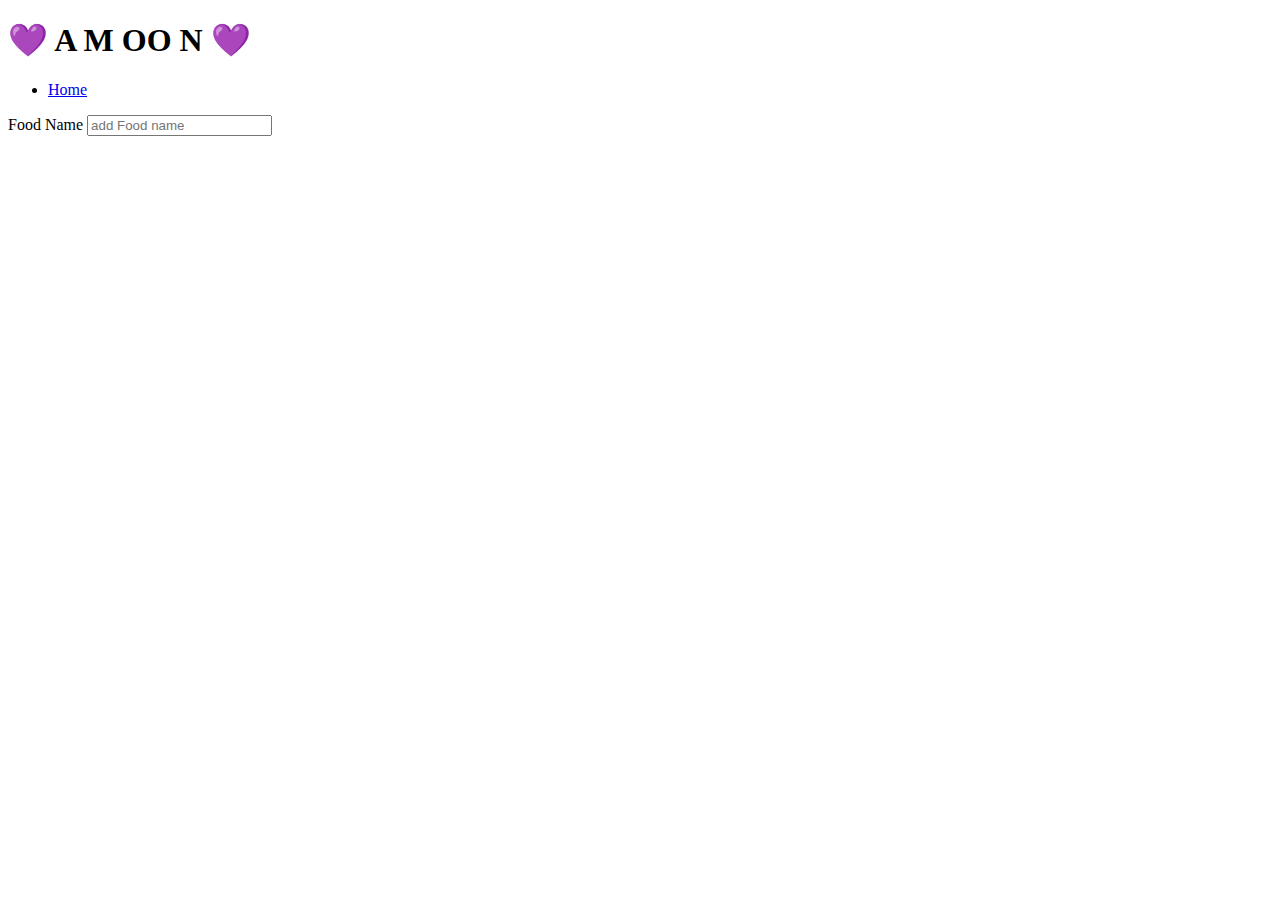
==== index.html @ 3acb5ae9 "Merge pull request #2 from Emanwhibi/events" ====
<!DOCTYPE html>
<html lang="en">
<head>
    <meta charset="UTF-8">
    <meta http-equiv="X-UA-Compatible" content="IE=edge">
    <meta name="viewport" content="width=device-width, initial-scale=1.0">
    <title>A M O O N</title>
</head>
<body>
    <header>
        <h1>  💜 A M OO N 💜</h1>
        <nav>
            <ul>
                <li><a href="index.html">Home</a></li>
              
            </ul>
        </nav>
    </header>
    <main>
        <section id="foodForm">
            <form>
                <div>
                    <label for="foodName">Food Name</label>
                    <input type="text" id="foodName" name="Food" placeholder="add Food name"/>

                </div>
            </form>
       
    </main>
    
</body>
</html>
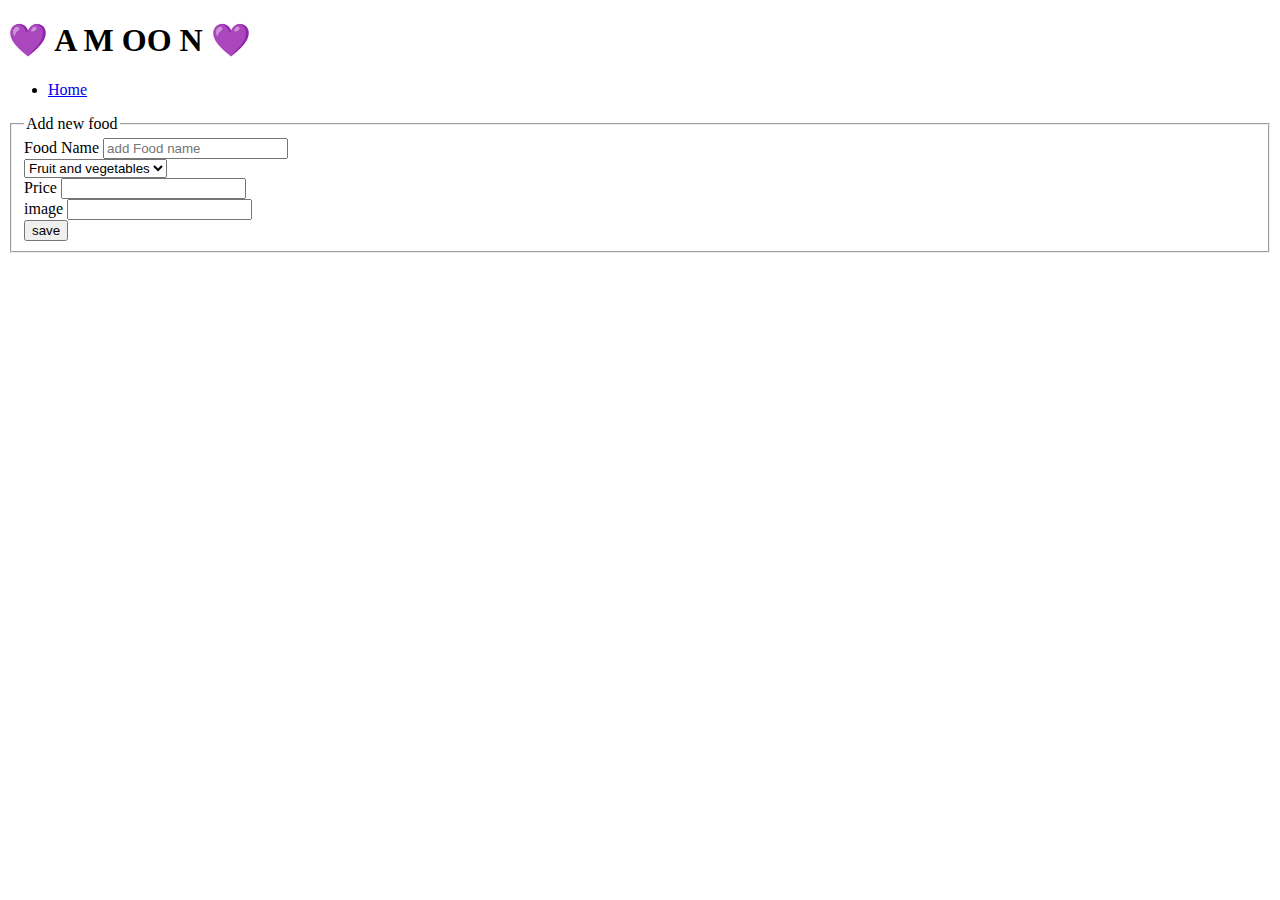
==== commit 572a0e5e: "Merge pull request #3 from Emanwhibi/events" ====
--- a/index.html
+++ b/index.html
@@ -17,16 +17,48 @@
         </nav>
     </header>
     <main>
-        <section id="foodForm">
-            <form>
+        <section>
+
+          <form id="foodForm">
+            <fieldset>
+                <legend>Add new food</legend>
                 <div>
                     <label for="foodName">Food Name</label>
                     <input type="text" id="foodName" name="Food" placeholder="add Food name"/>
+                </div>
+                <select name="type">
+                    <option value="Fruit and vegetables">Fruit and vegetables</option>
+                    <option value="Starchy food">Starchy food</option>
+                    <option value="Dairy">Dairy</option>
+                    <option value="Protein">Protein</option>
+                    <option value="Fat">Fat</option>
+                </select>
+                <div>
+                    <label for="Price">Price<label></label>
+                    <input type="number" id="price" name="price"/>
+                </div>
+                <div>
+                    <label for="image"> image</label>
+                    <input type="text" name="image" id="image"/>
+                 </div>
+                 <div>
+                    <button type="submit">save</button>
+                 </div>
+            </fieldset>     
+               
+                
+                
+                
+          </form>
+        </section>
+        <section id="food"></section>
+    
 
-                </div>
-            </form>
        
     </main>
+    <footer>
+
+    </footer>
     
 </body>
 </html>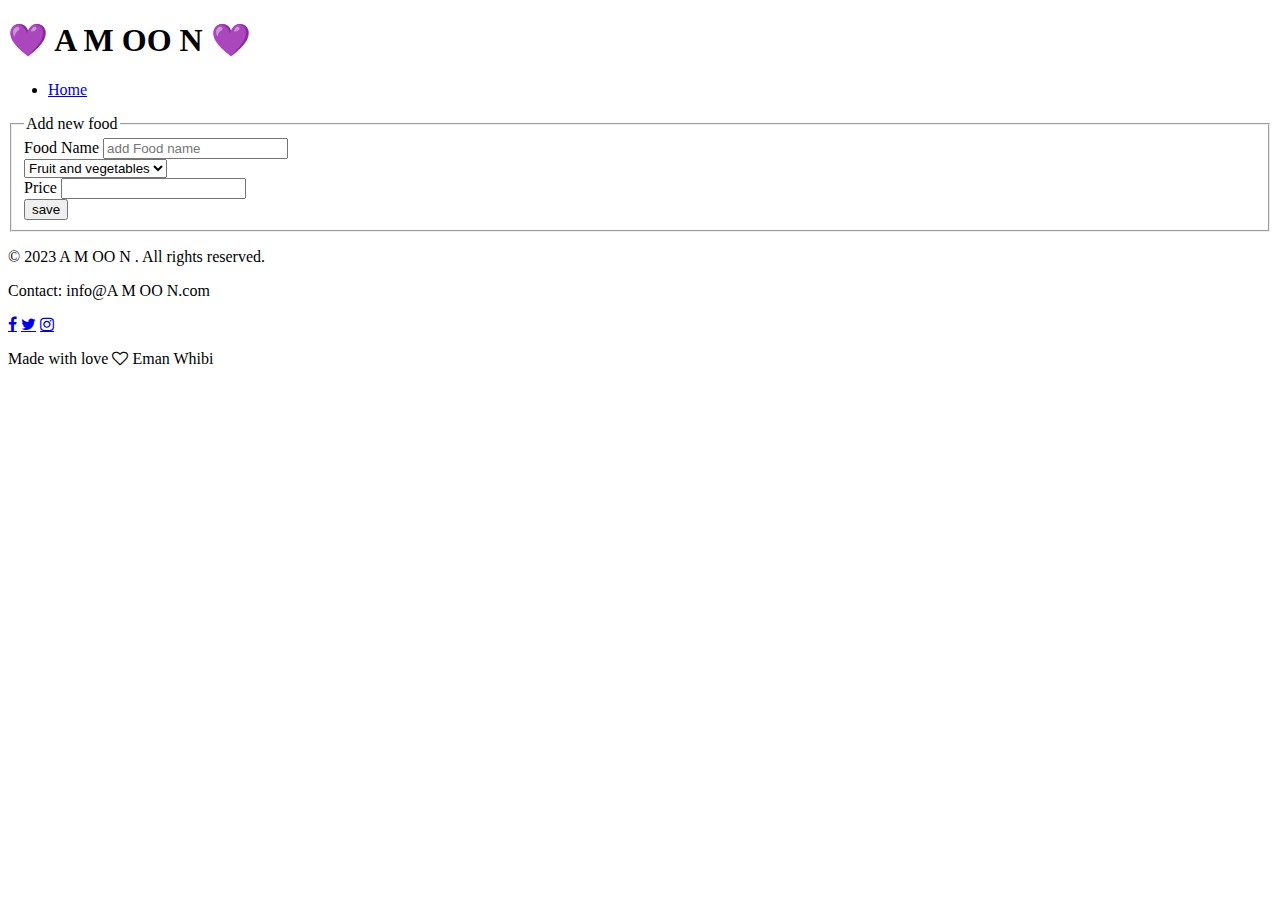
==== commit c71ffe0e: "Merge pull request #4 from Emanwhibi/events" ====
--- a/index.html
+++ b/index.html
@@ -37,10 +37,7 @@
                     <label for="Price">Price<label></label>
                     <input type="number" id="price" name="price"/>
                 </div>
-                <div>
-                    <label for="image"> image</label>
-                    <input type="text" name="image" id="image"/>
-                 </div>
+               
                  <div>
                     <button type="submit">save</button>
                  </div>
@@ -57,8 +54,17 @@
        
     </main>
     <footer>
+        <p>&copy; 2023 A M OO N . All rights reserved.</p>
+		
+		<p>Contact: info@A M OO N.com</p>
+        <link rel="stylesheet" href="https://cdnjs.cloudflare.com/ajax/libs/font-awesome/4.7.0/css/font-awesome.min.css">
+
+<a href="#" class="fa fa-facebook"></a>
+<a href="#" class="fa fa-twitter"></a>
+<a href="#" class="fa fa-instagram"></a>
+<p>Made with love  <i class="fa fa-heart-o" ></i> Eman Whibi  </p>
 
     </footer>
-    
+    <script src="./app.js"></script>
 </body>
 </html>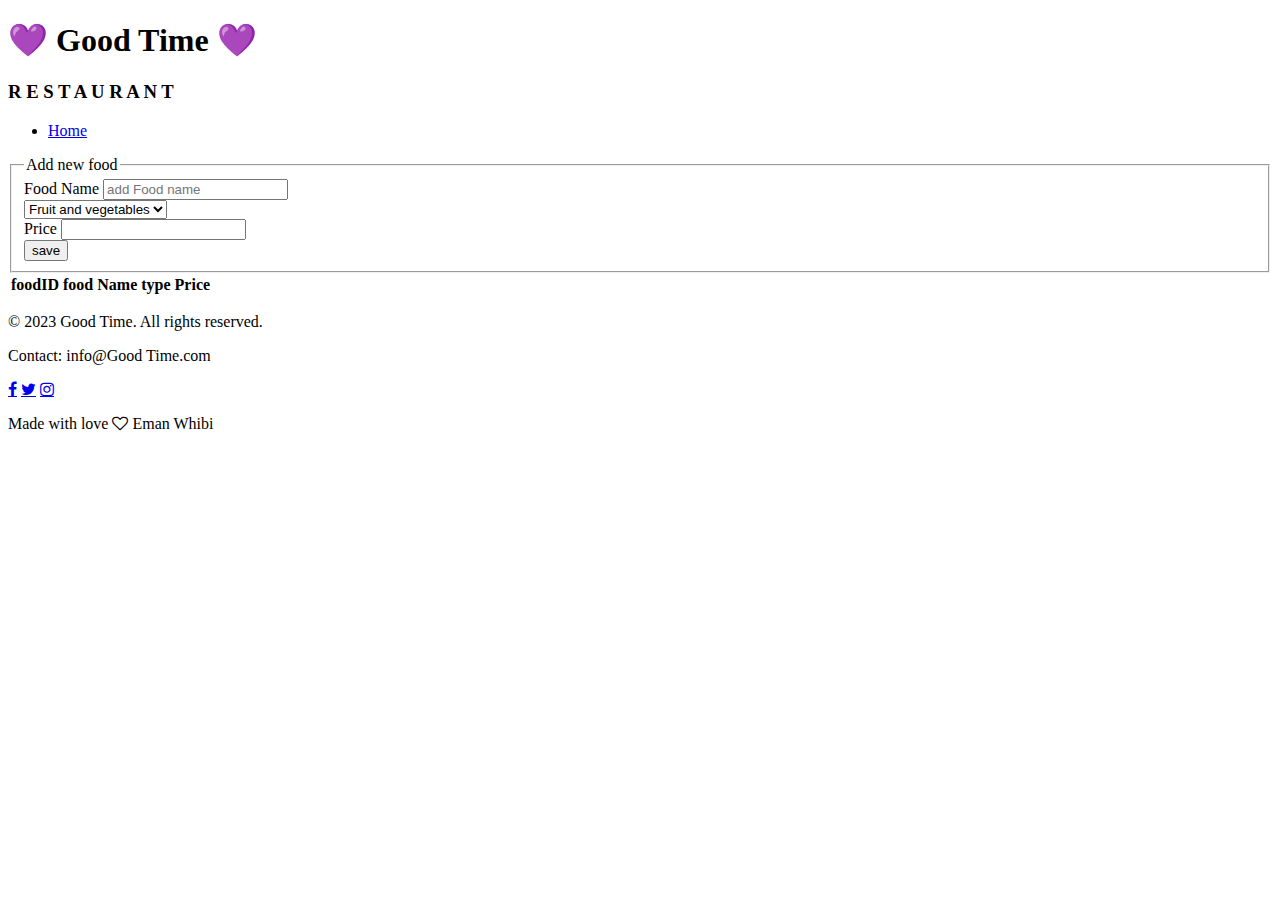
==== commit 1e771bef: "Merge pull request #5 from Emanwhibi/events" ====
--- a/index.html
+++ b/index.html
@@ -4,11 +4,13 @@
     <meta charset="UTF-8">
     <meta http-equiv="X-UA-Compatible" content="IE=edge">
     <meta name="viewport" content="width=device-width, initial-scale=1.0">
+    <link rel="stylesheet" href="./style.css"></link>
     <title>A M O O N</title>
 </head>
 <body>
     <header>
-        <h1>  💜 A M OO N 💜</h1>
+        <h1>  💜 Good Time 💜</h1>
+       <h3> R   E  S  T  A  U  R  A  N  T</h3> 
         <nav>
             <ul>
                 <li><a href="index.html">Home</a></li>
@@ -48,15 +50,21 @@
                 
           </form>
         </section>
-        <section id="food"></section>
-    
-
+        <table id="food">
+            <tr>
+                <th name="foodID" id="foodID">foodID</th>
+                <th name="foodName" id="foodName">food Name</th>
+                <th name="foodType" id="fooftype">type</th>
+                <th name="foodPrice" id="foodPrice">Price</th>
+            </tr>
+        </table>
+      
        
     </main>
     <footer>
-        <p>&copy; 2023 A M OO N . All rights reserved.</p>
+        <p>&copy; 2023 Good Time. All rights reserved.</p>
 		
-		<p>Contact: info@A M OO N.com</p>
+		<p>Contact: info@Good Time.com</p>
         <link rel="stylesheet" href="https://cdnjs.cloudflare.com/ajax/libs/font-awesome/4.7.0/css/font-awesome.min.css">
 
 <a href="#" class="fa fa-facebook"></a>
--- a/style.css
+++ b/style.css
@@ -0,0 +1,2 @@
+
+  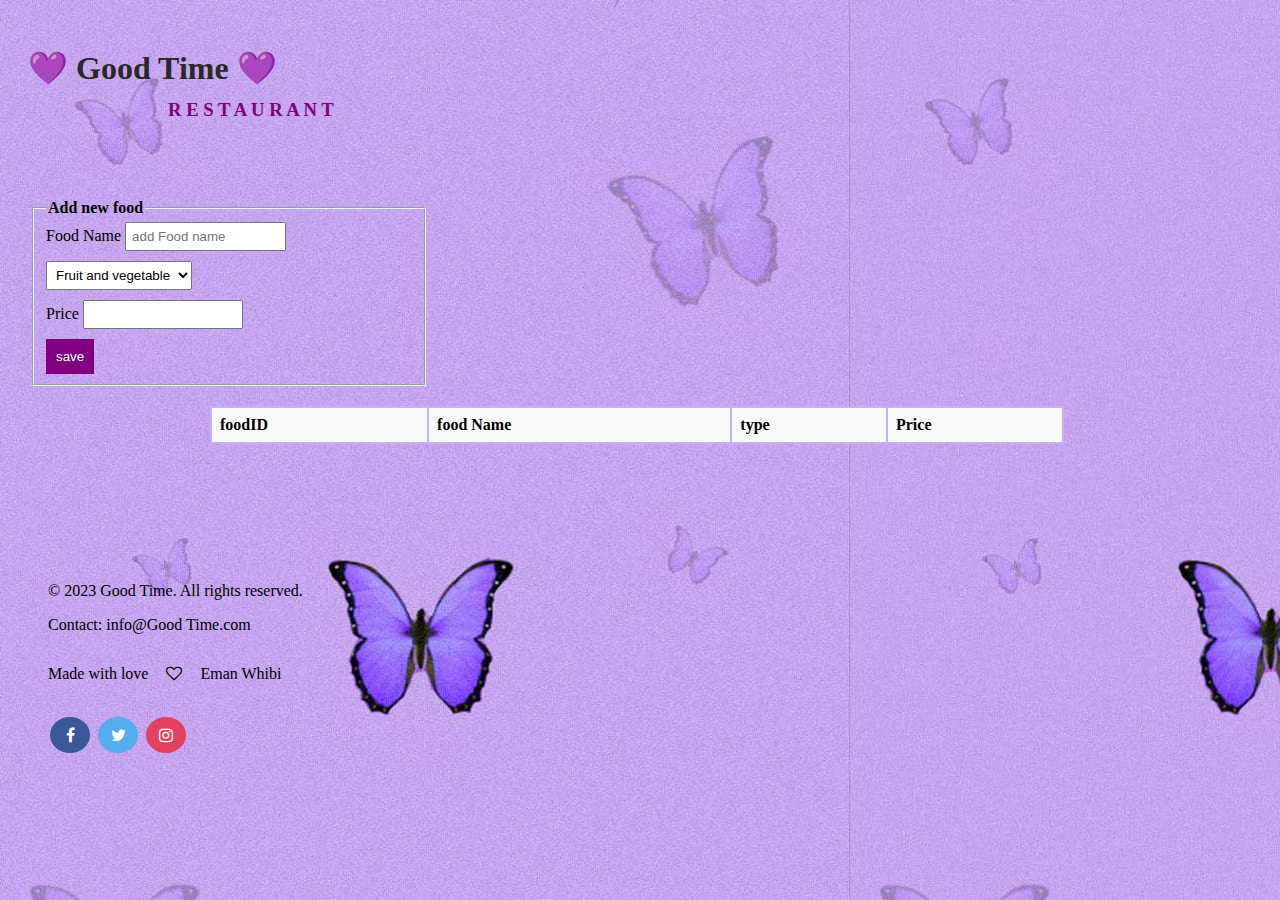
==== commit a480191e: "Merge pull request #6 from Emanwhibi/events" ====
--- a/index.html
+++ b/index.html
@@ -62,15 +62,23 @@
        
     </main>
     <footer>
+       
         <p>&copy; 2023 Good Time. All rights reserved.</p>
+      
 		
 		<p>Contact: info@Good Time.com</p>
+
+        <p>Made with love  <i class="fa fa-heart-o" ></i> Eman Whibi  </p>
         <link rel="stylesheet" href="https://cdnjs.cloudflare.com/ajax/libs/font-awesome/4.7.0/css/font-awesome.min.css">
+
 
 <a href="#" class="fa fa-facebook"></a>
 <a href="#" class="fa fa-twitter"></a>
 <a href="#" class="fa fa-instagram"></a>
-<p>Made with love  <i class="fa fa-heart-o" ></i> Eman Whibi  </p>
+
+
+        
+
 
     </footer>
     <script src="./app.js"></script>
--- a/style.css
+++ b/style.css
@@ -1,2 +1,122 @@
+/* Styles for the header */
+body {
+    background-image: url('./desktop-wallpaper-aesthetic-purple-butterfly✨-cute-purple-butterfly.jpg');
+    padding: 20px;
+}
+    
+  
+  
+  h1 {
+    color: rgb(42, 40, 42);
+  }
+  
+  h3 {
+    color: purple;
+    margin-top: -10px;
+    margin-left: 140px;
+  }
+  
+  nav ul {
+    list-style-type: none;
+    margin-left:1400px;
+    padding: 0;
+    font-size: 24px;
+    font-family:'Trebuchet MS', 'Lucida Sans Unicode', 'Lucida Grande', 'Lucida Sans', Arial, sans-serif;
+  }
+  
+  nav li {
+    display: inline;
+    margin-right: 10px;
+  }
+  
+  nav a {
+    text-decoration: none;
+    color: #333;
+  }
+  
+  
+  main {
+    padding: 2px;
+  }
+  
+  fieldset {
+    margin-bottom: 20px;
+    width:30%;
+  }
+  
+  legend {
+    font-weight: bold;
+  }
+  
+  input[type="text"],
+  input[type="number"],
+  select {
+    width: 40%;
+    padding: 5px;
+    margin-bottom: 10px;
+  }
+  
+  button[type="submit"] {
+    background-color: purple;
+    color: white;
+    padding: 10px;
+    border: none;
+    cursor: pointer;
+  }
+  
+  table {
+    border-collapse: collapse;
+    width: 70%;
+    margin-left: 180px;
+  }
+  
+  th,
+  td {
+    border: 2px solid #C4B0FF;
+    padding: 8px;
+    text-align: left;
+  }
+  
+  th {
+    background-color: #f9f9f9;
+    
+  }
+  
+  
+  footer {
+    
+    padding: 20px;
+   margin-top: 100px;
+    
+  }
+ 
+  
+  .fa {
+    padding: 10px;
+    font-size: 20px;
+    width: 20px;
+    text-align: center;
+    text-decoration: none;
+    margin: 5px 2px;
+    border-radius: 50%;
+  }
+
+  .fa-facebook {
+    background: #3B5998;
+    color: white;
+  }
+
+  .fa-twitter {
+    background: #55ACEE;
+    color: white;
+  }
+
+  .fa-instagram {
+    background: #e4405f;
+    color: white;
+  }
+
+
+
 
   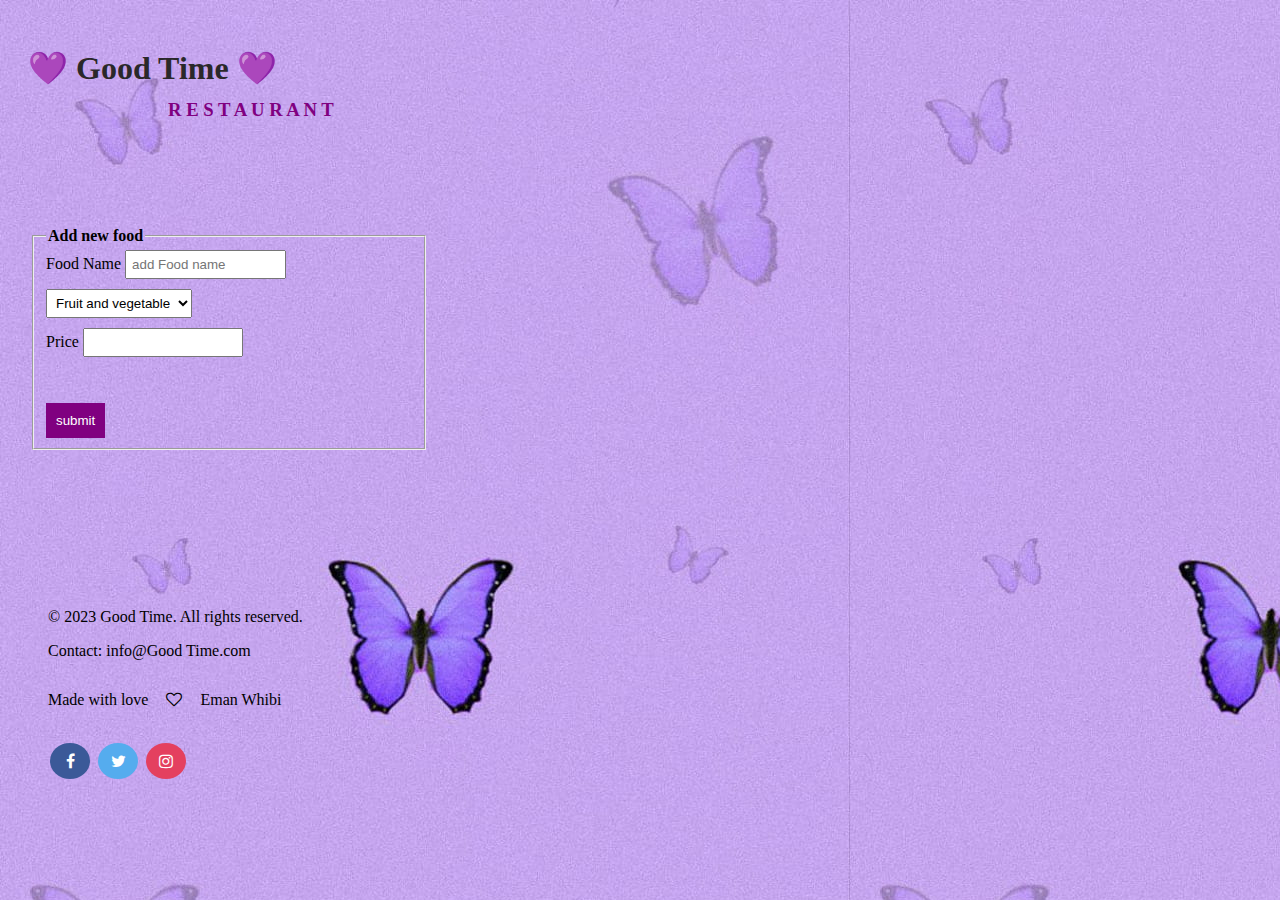
==== commit 538a17eb: "Merge pull request #7 from Emanwhibi/localStorage" ====
--- a/index.html
+++ b/index.html
@@ -14,6 +14,7 @@
         <nav>
             <ul>
                 <li><a href="index.html">Home</a></li>
+                <li><a href="statistic.html">Statistics</a></li>
               
             </ul>
         </nav>
@@ -37,28 +38,16 @@
                 </select>
                 <div>
                     <label for="Price">Price<label></label>
-                    <input type="number" id="price" name="price"/>
+                    <input type="text" id="price" name="foodPrice"/>
                 </div>
-               
-                 <div>
-                    <button type="submit">save</button>
-                 </div>
-            </fieldset>     
+                <br><br>
                
                 
-                
-                
+                    <button type="submit">submit</button>
+                 </div>
+            </fieldset>      
           </form>
         </section>
-        <table id="food">
-            <tr>
-                <th name="foodID" id="foodID">foodID</th>
-                <th name="foodName" id="foodName">food Name</th>
-                <th name="foodType" id="fooftype">type</th>
-                <th name="foodPrice" id="foodPrice">Price</th>
-            </tr>
-        </table>
-      
        
     </main>
     <footer>
